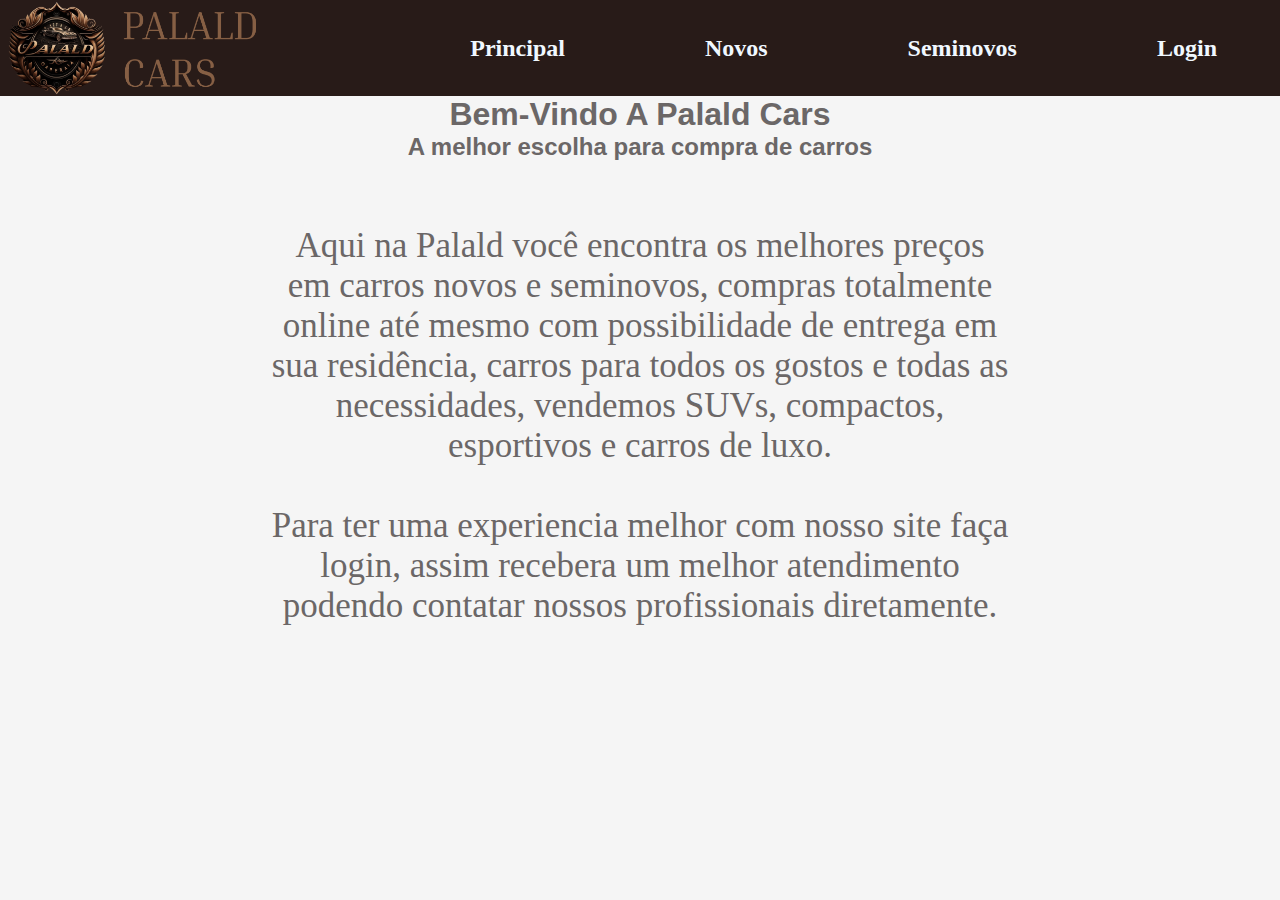
==== index.html @ 19af0432 "V1" ====
<!DOCTYPE html>
<html lang="pt-BR">
<head>
    <meta charset="UTF-8">
    <meta http-equiv="X-UA-Compatible" content="IE=edge">
    <meta name="viewport" content="width=device-width, initial-scale=1.0">
    <link rel="stylesheet" href="./assets/css/style.css">
    <title>Palald Cars</title>
</head>
<body>
    <header class="menu"> 
        <img class="icone" src="assets/img/Captura de tela 2023-03-21 115124.png" alt="logo da imagem da empresa">
        <nav>
            <ul class="menu-itens">
                <li><a href="index.html">Principal</a></li>
                <li><a href="novos.html">Novos</a></li>
                <li><a href="seminovos.html">Seminovos</a></li>
                <li><a href="login.html">Login</a></li>
            </ul>
        </nav>
    </header>
    <main>
        <div class="Abertura">
        <h1>Bem-Vindo A Palald Cars</h1>
        <h2>A melhor escolha para compra de carros</h2>
    </div>
        <div class="Princ">
        <p>Aqui na Palald você encontra os melhores preços em carros novos e seminovos, compras totalmente online até mesmo com possibilidade de entrega em sua residência, carros para todos os gostos e todas as necessidades, vendemos SUVs, compactos, esportivos e carros de luxo.</p>
        <br>
        <p>Para ter uma experiencia melhor com nosso site faça login, assim recebera um melhor atendimento podendo contatar nossos profissionais diretamente.</p>
    </div>

</body>
</html>
---- assets/css/style.css ----
*{
    margin: 0;
    padding: 0;
}

body{
    background-color: whitesmoke
}

.menu{
    height: 90px;
    display: flex;
    flex-direction: row;
    justify-content: space-between;
    align-items: center;
    background-color: rgb(40, 27, 24);
    border: rgb(40, 27, 24);
    border-style: solid;
    border-width: 3px;
    

}

.icone{ 
    padding-left: 3px;
    max-height: 95px;
}


.menu-itens{
    display: flex;
    flex-direction: row;
    justify-content: space-between;
    list-style: none;

}

.menu-itens li{
  margin-left: 80px;
  margin-right: 60px;
}

.menu-itens a{
    text-decoration: none;
    color: aliceblue;
    font-size: 1.50rem;
    font-family: 'Segoe UI';
    font-weight: bold;
}

.menu-itens a:hover{
    font-size: 1.57rem;
    color: white;
    transition: 0.8s;
    cursor: pointer;
}

.conteudo{
    display: flex;
    flex-direction: row;
    justify-content: space-between;
    align-items: center;
}

.Abertura{
    font-family: 'Segoe UI', Tahoma, Geneva, Verdana, sans-serif;
    text-align: center;
    color: rgb(107, 103, 103)
}

.Princ{
    margin-top: 65px;
    margin-left: 270px;
    margin-right: 270px;
    text-align: center;
    font-size: 35px;
    color: rgb(107, 103, 103);
}
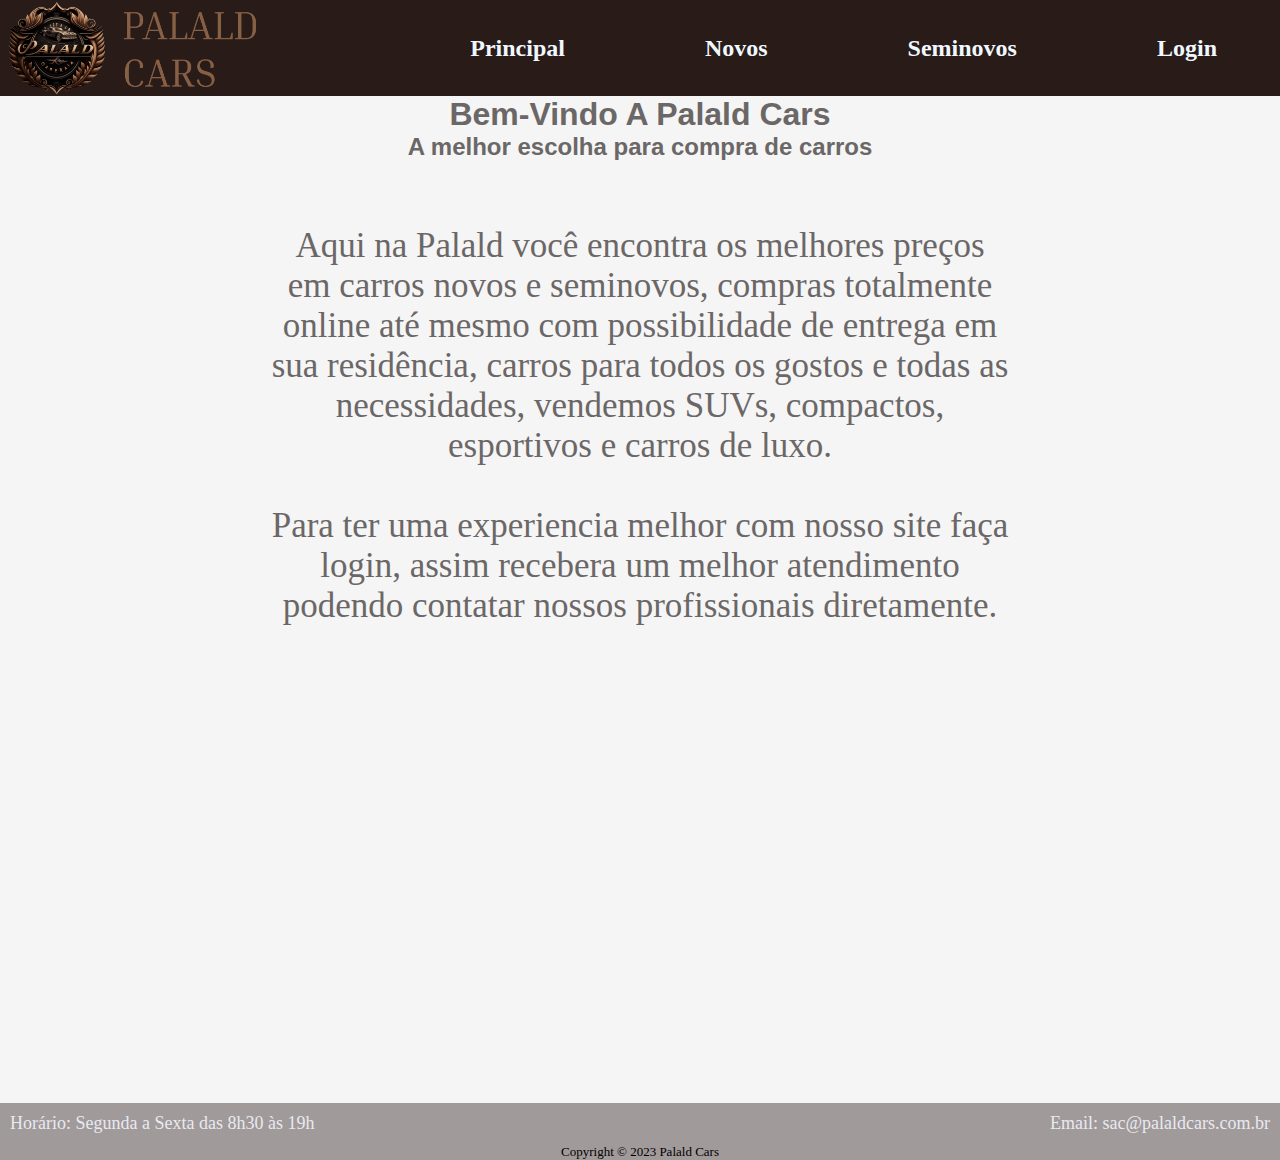
==== commit 9416aee5: "Rodape" ====
--- a/index.html
+++ b/index.html
@@ -29,6 +29,16 @@
         <br>
         <p>Para ter uma experiencia melhor com nosso site faça login, assim recebera um melhor atendimento podendo contatar nossos profissionais diretamente.</p>
     </div>
-
+    </main>
+    <div class="espaço"></div>
+    <footer>
+        <div class="rodape">
+            <p>Horário: Segunda a Sexta das 8h30 às 19h </p>
+            <br>
+            <p>Email: sac@palaldcars.com.br 
+            </div></p>
+            <p class="copy">Copyright © 2023 Palald Cars</p>
+           </div>
+    </footer>
 </body>
 </html>--- a/assets/css/style.css
+++ b/assets/css/style.css
@@ -77,4 +77,24 @@
     color: rgb(107, 103, 103);
 }
 
+.espaço{
+    padding-bottom: 477px;
+}
+
+.rodape{
+    background-color: rgb(160, 154, 154);
+    color:rgb(233, 233, 240);
+    padding: 10px;
+    font-size: 18px;
+    display: flex;
+    flex-direction: row;
+    justify-content: space-between;
+}
+
+.copy{
+    background-color:rgb(160, 154, 154) ;
+    text-align: center;
+    font-size: small;
+    
+}
   